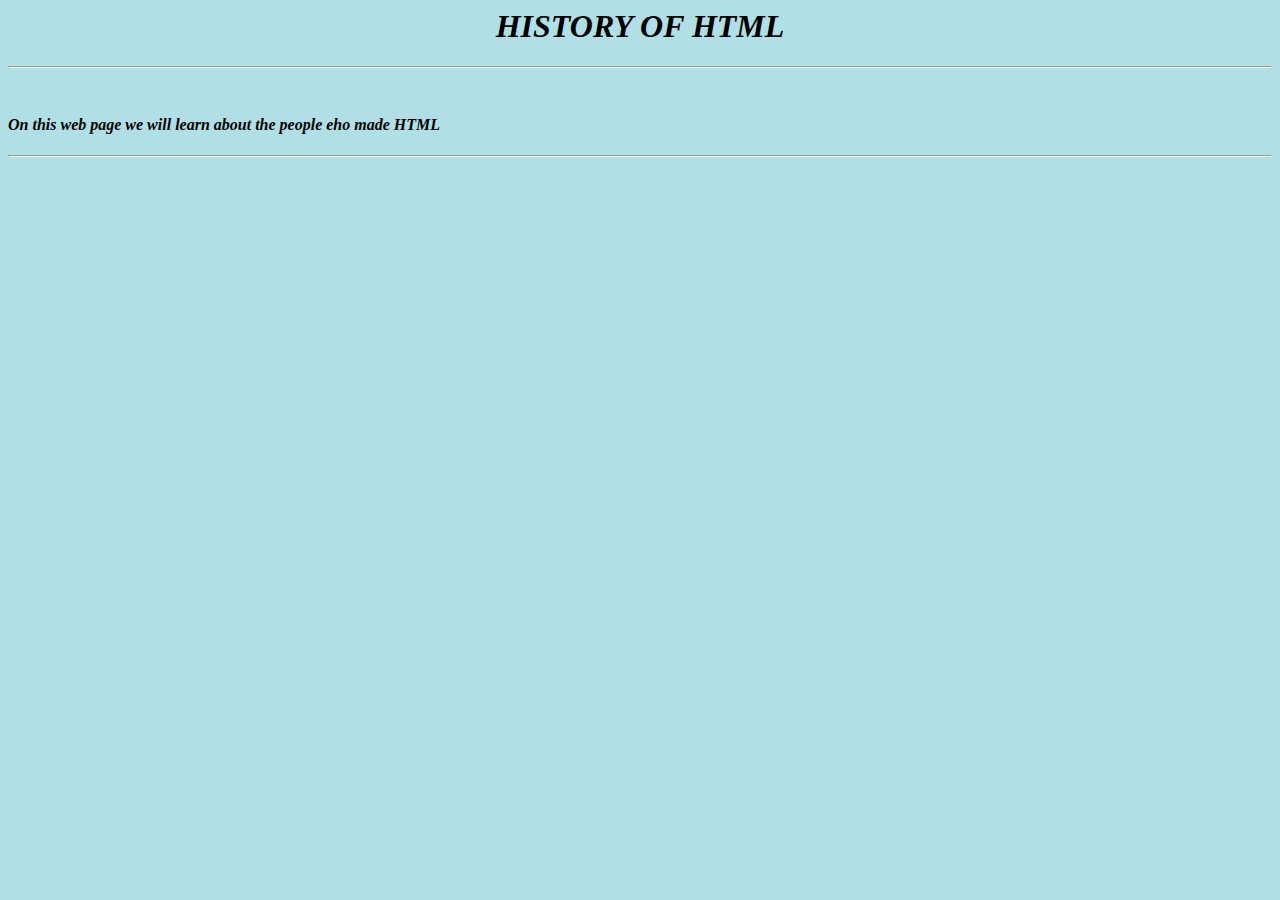
==== Index12.html @ c3f63dcb "Update Index12.html" ====
<body style="background-color:powderblue;">
<h1 align="center"><i>HISTORY OF HTML</i></h1>
<hr>
<br>
<h4><i>On this web page we will learn about the people eho made HTML</i></h4>
<hr>    
   
    
    
    
    
    
    
    
    
    
    
    
    
    
    
    
    
    
    
    
    
</body>
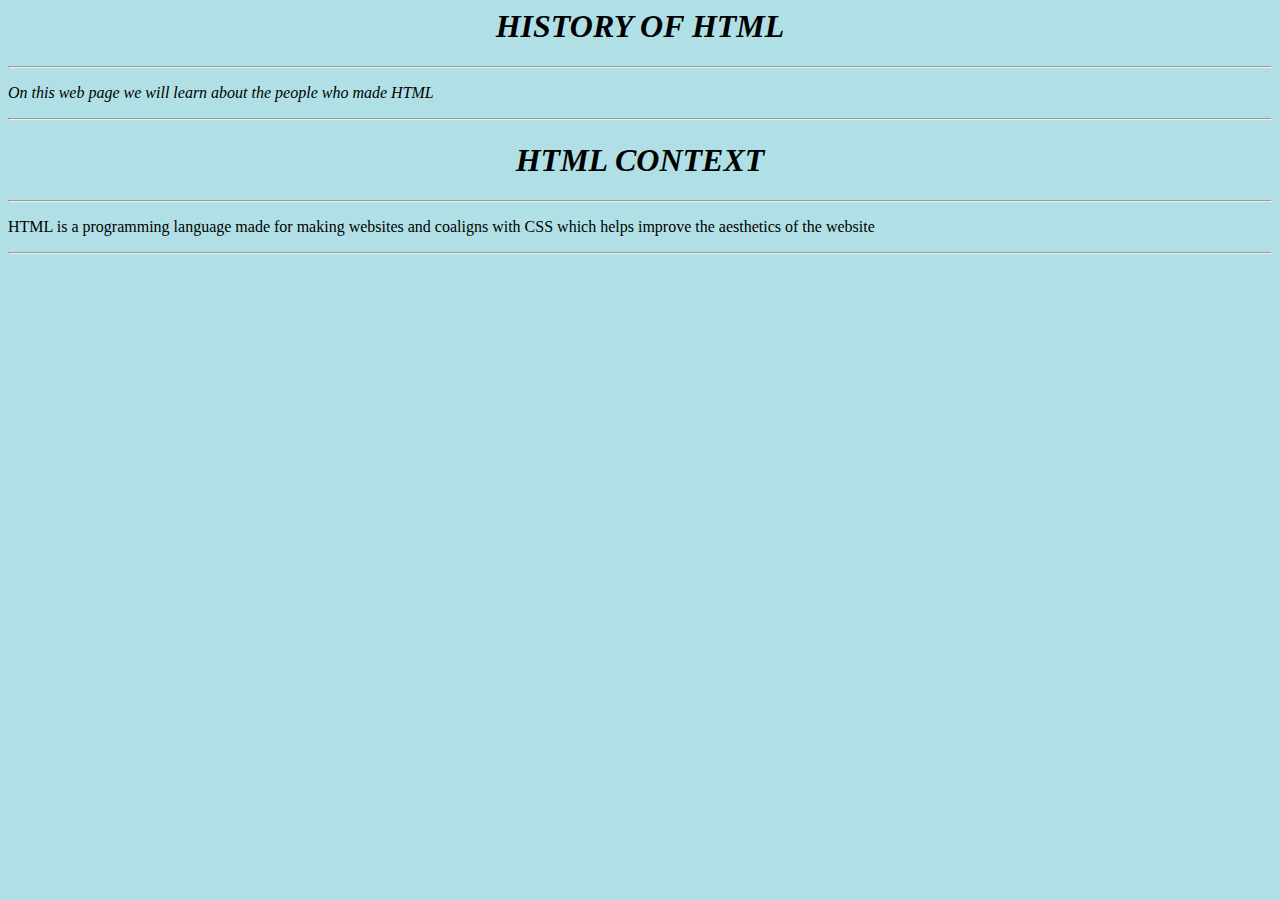
==== commit 99f420f7: "Update Index12.html" ====
--- a/Index12.html
+++ b/Index12.html
@@ -1,28 +1,12 @@
 <body style="background-color:powderblue;">
 <h1 align="center"><i>HISTORY OF HTML</i></h1>
 <hr>
-<br>
-<h4><i>On this web page we will learn about the people eho made HTML</i></h4>
-<hr>    
-   
-    
-    
-    
-    
-    
-    
-    
-    
-    
-    
-    
-    
-    
-    
-    
-    
-    
-    
-    
-    
+<p><i>On this web page we will learn about the people who made HTML</i></p>
+<hr> 
+<h1 align="center"><i>HTML CONTEXT</i></h1>
+<hr>
+<p>HTML is a programming language made for making websites and 
+coaligns with CSS which helps improve the aesthetics of the website</p> 
+<hr>
+
 </body>
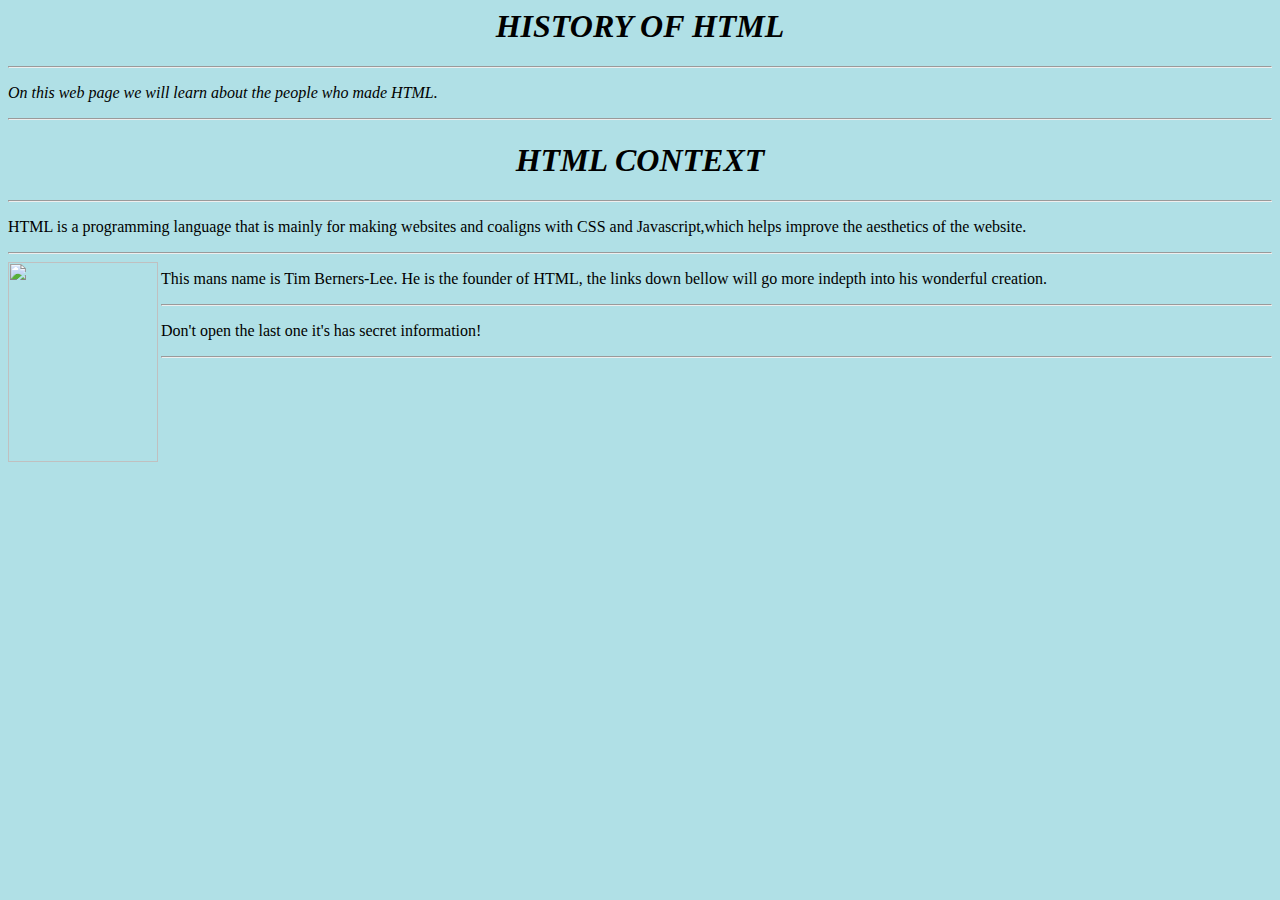
==== commit b674de26: "Update Index12.html" ====
--- a/Index12.html
+++ b/Index12.html
@@ -1,12 +1,17 @@
 <body style="background-color:powderblue;">
 <h1 align="center"><i>HISTORY OF HTML</i></h1>
 <hr>
-<p><i>On this web page we will learn about the people who made HTML</i></p>
+<p><i>On this web page we will learn about the people who made HTML.</i></p>
 <hr> 
 <h1 align="center"><i>HTML CONTEXT</i></h1>
 <hr>
-<p>HTML is a programming language made for making websites and 
-coaligns with CSS which helps improve the aesthetics of the website</p> 
+<p>HTML is a programming language that is mainly for making websites and 
+coaligns with CSS and Javascript,which helps improve the aesthetics of the website.</p> 
 <hr>
-
+<img src="https://upload.wikimedia.org/wikipedia/commons/thumb/c/c8/Tim_Berners-Lee_April_2009.jpg/170px-Tim_Berners-Lee_April_2009.jpg"  width="150" height="200" align="left">
+<p>This mans name is Tim Berners-Lee. He is the founder of
+HTML, the links down bellow will go more indepth into his wonderful creation.</p>
+<hr>
+<p>Don't open the last one it's has secret information!</p> 
+<hr>
 </body>
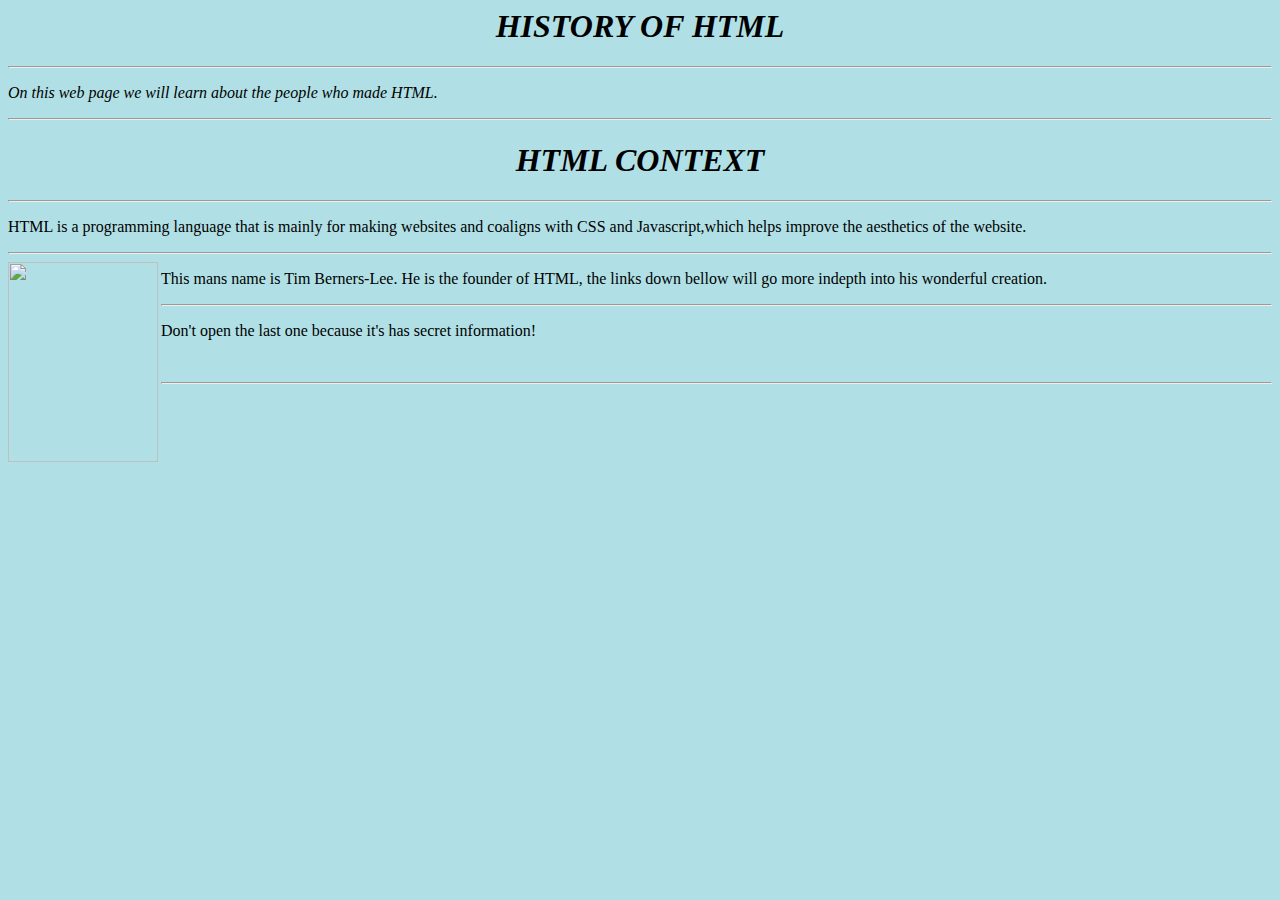
==== commit 45dc8144: "Update Index12.html" ====
--- a/Index12.html
+++ b/Index12.html
@@ -12,6 +12,7 @@
 <p>This mans name is Tim Berners-Lee. He is the founder of
 HTML, the links down bellow will go more indepth into his wonderful creation.</p>
 <hr>
-<p>Don't open the last one it's has secret information!</p> 
+<p>Don't open the last one because it's has secret information!</p> 
+<br>
 <hr>
 </body>
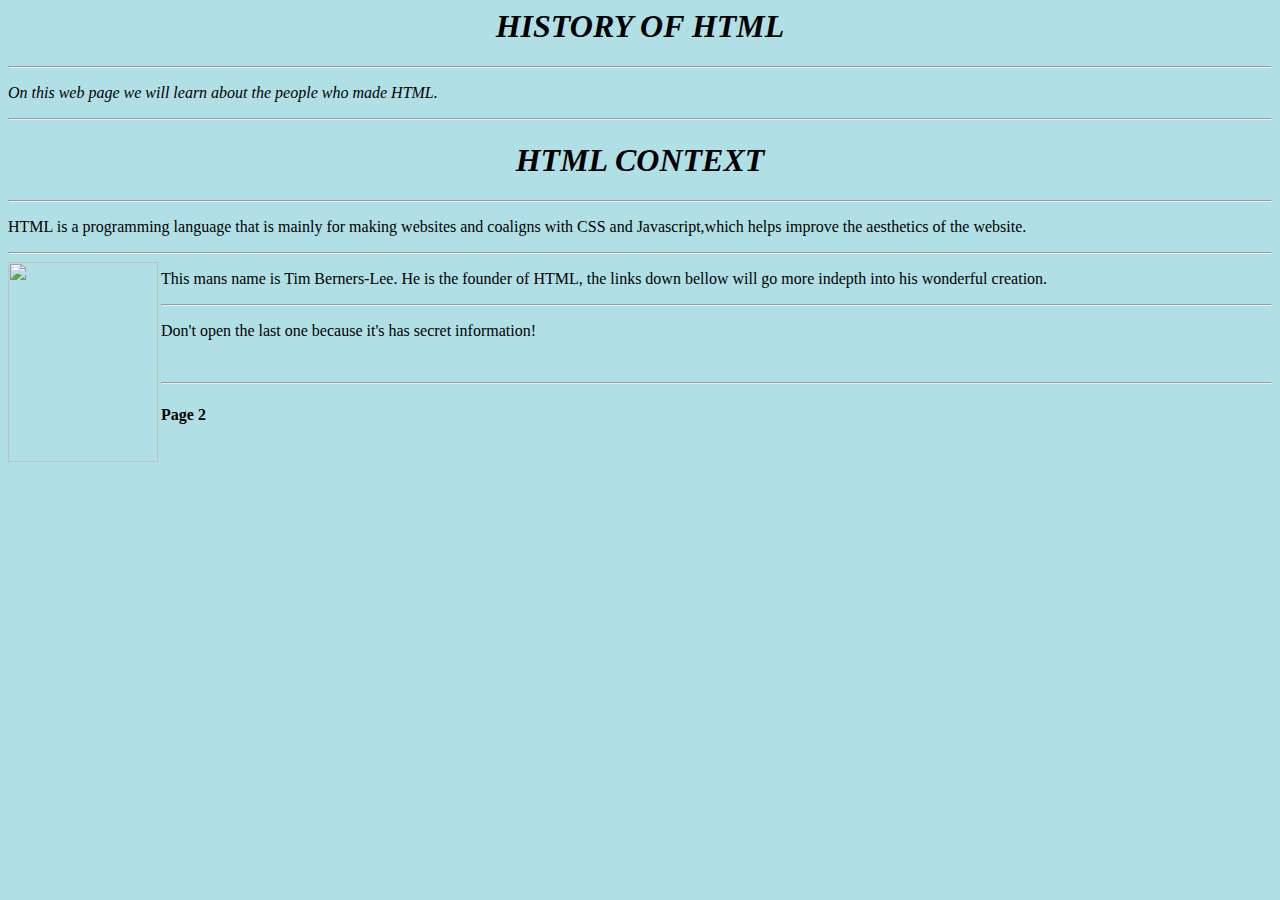
==== commit 7166ecaf: "Update Index12.html" ====
--- a/Index12.html
+++ b/Index12.html
@@ -15,4 +15,5 @@
 <p>Don't open the last one because it's has secret information!</p> 
 <br>
 <hr>
+<h4><a herf="page2.html">Page 2</a>
 </body>
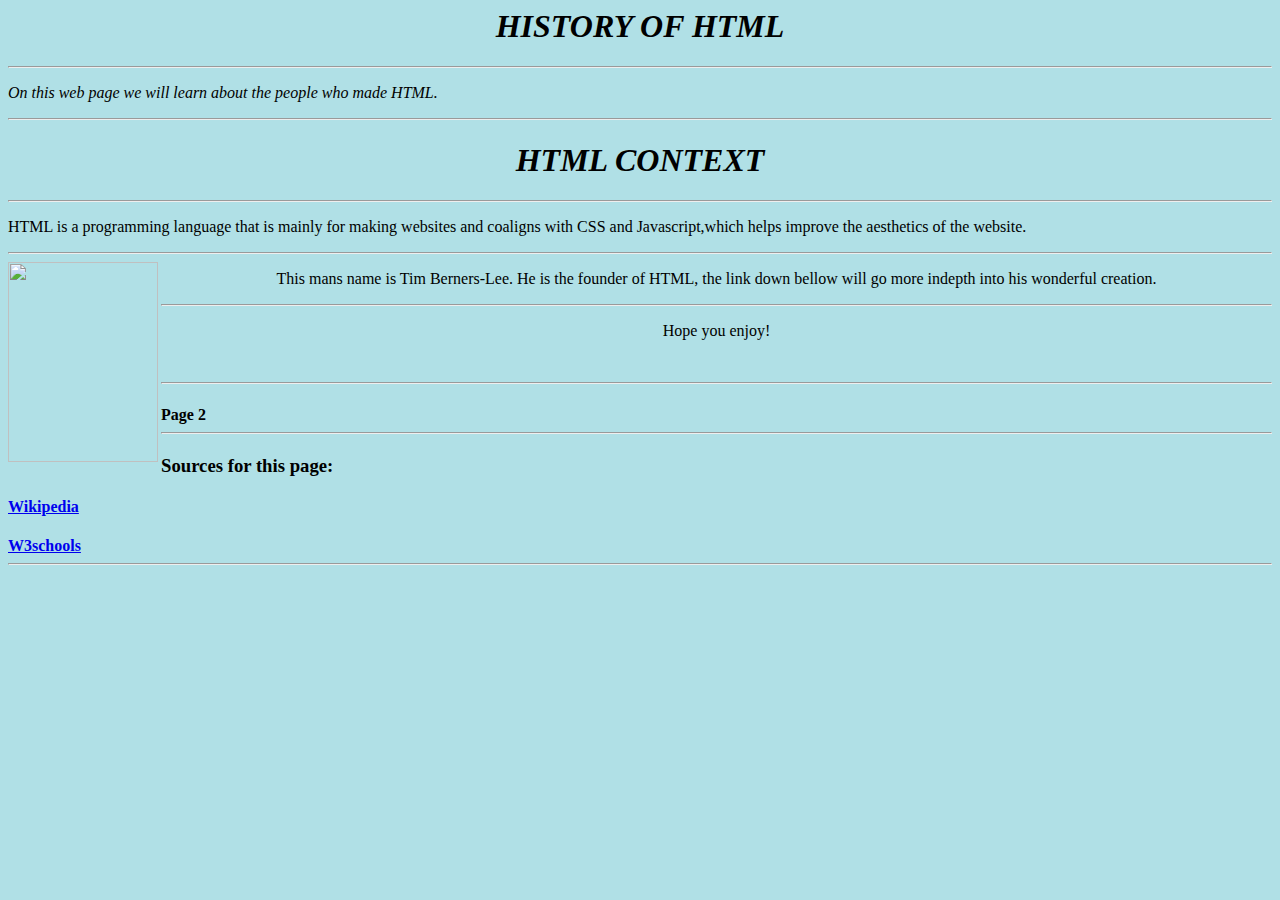
==== commit 3f7b2945: "Update Index12.html" ====
--- a/Index12.html
+++ b/Index12.html
@@ -9,11 +9,16 @@
 coaligns with CSS and Javascript,which helps improve the aesthetics of the website.</p> 
 <hr>
 <img src="https://upload.wikimedia.org/wikipedia/commons/thumb/c/c8/Tim_Berners-Lee_April_2009.jpg/170px-Tim_Berners-Lee_April_2009.jpg"  width="150" height="200" align="left">
-<p>This mans name is Tim Berners-Lee. He is the founder of
-HTML, the links down bellow will go more indepth into his wonderful creation.</p>
+<p align="center">This mans name is Tim Berners-Lee. He is the founder of
+HTML, the link down bellow will go more indepth into his wonderful creation.</p>
 <hr>
-<p>Don't open the last one because it's has secret information!</p> 
+<p align="center">Hope you enjoy!</p> 
 <br>
 <hr>
 <h4><a herf="page2.html">Page 2</a>
+<hr>    
+<h3>Sources for this page:</h3>
+<h4><a href="https://en.wikipedia.org/wiki/Tim_Berners-Lee">Wikipedia</a> 
+<h4><a href="https://www.w3schools.com/html/default.asp">W3schools</a>    
+<hr>
 </body>
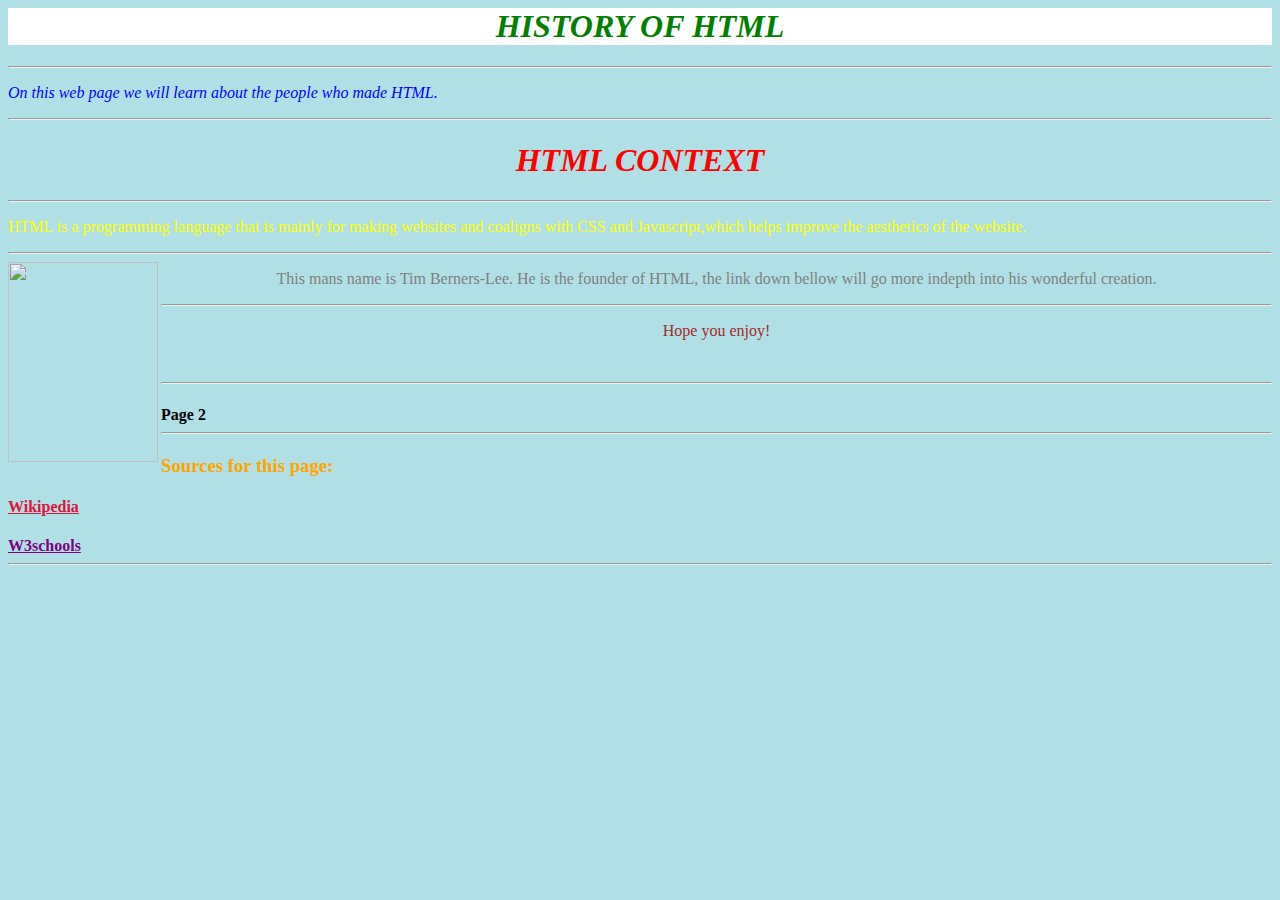
==== commit 4113ff8f: "Update Index12.html" ====
--- a/Index12.html
+++ b/Index12.html
@@ -1,24 +1,57 @@
+<html>
+<style>
+#myHeader1 {
+    color: green;
+    background-color: white;
+
+}
+#myHeader2 {
+    color: blue;   
+}
+#myHeader3 {
+    color: red;
+}
+#myHeader4 {
+    color: yellow;   
+}    
+#myHeader5 {
+    color: grey;   
+}
+#myHeader6 {
+    color: brown;    
+}
+#myHeader7 {
+    color: orange;
+}
+#myHeader8 {
+    color: crimson;
+}    
+#myHeader9 {
+    color: purple;   
+}
+</style>
+<body>
 <body style="background-color:powderblue;">
-<h1 align="center"><i>HISTORY OF HTML</i></h1>
+<h1 align="center" id="myHeader1"><i>HISTORY OF HTML</i></h1>
 <hr>
-<p><i>On this web page we will learn about the people who made HTML.</i></p>
+<p id="myHeader2"><i>On this web page we will learn about the people who made HTML.</i></p>
 <hr> 
-<h1 align="center"><i>HTML CONTEXT</i></h1>
+<h1 align="center" id="myHeader3"><i>HTML CONTEXT</i></h1>
 <hr>
-<p>HTML is a programming language that is mainly for making websites and 
+<p id="myHeader4">HTML is a programming language that is mainly for making websites and 
 coaligns with CSS and Javascript,which helps improve the aesthetics of the website.</p> 
 <hr>
 <img src="https://upload.wikimedia.org/wikipedia/commons/thumb/c/c8/Tim_Berners-Lee_April_2009.jpg/170px-Tim_Berners-Lee_April_2009.jpg"  width="150" height="200" align="left">
-<p align="center">This mans name is Tim Berners-Lee. He is the founder of
+<p align="center" id="myHeader5">This mans name is Tim Berners-Lee. He is the founder of
 HTML, the link down bellow will go more indepth into his wonderful creation.</p>
 <hr>
-<p align="center">Hope you enjoy!</p> 
+<p align="center" id="myHeader6">Hope you enjoy!</p> 
 <br>
 <hr>
 <h4><a herf="page2.html">Page 2</a>
 <hr>    
-<h3>Sources for this page:</h3>
-<h4><a href="https://en.wikipedia.org/wiki/Tim_Berners-Lee">Wikipedia</a> 
-<h4><a href="https://www.w3schools.com/html/default.asp">W3schools</a>    
+<h3 id="myHeader7">Sources for this page:</h3>
+<h4><a href="https://en.wikipedia.org/wiki/Tim_Berners-Lee" id="myHeader8">Wikipedia</a> 
+<h4><a href="https://www.w3schools.com/html/default.asp" id="myHeader9">W3schools</a>    
 <hr>
 </body>
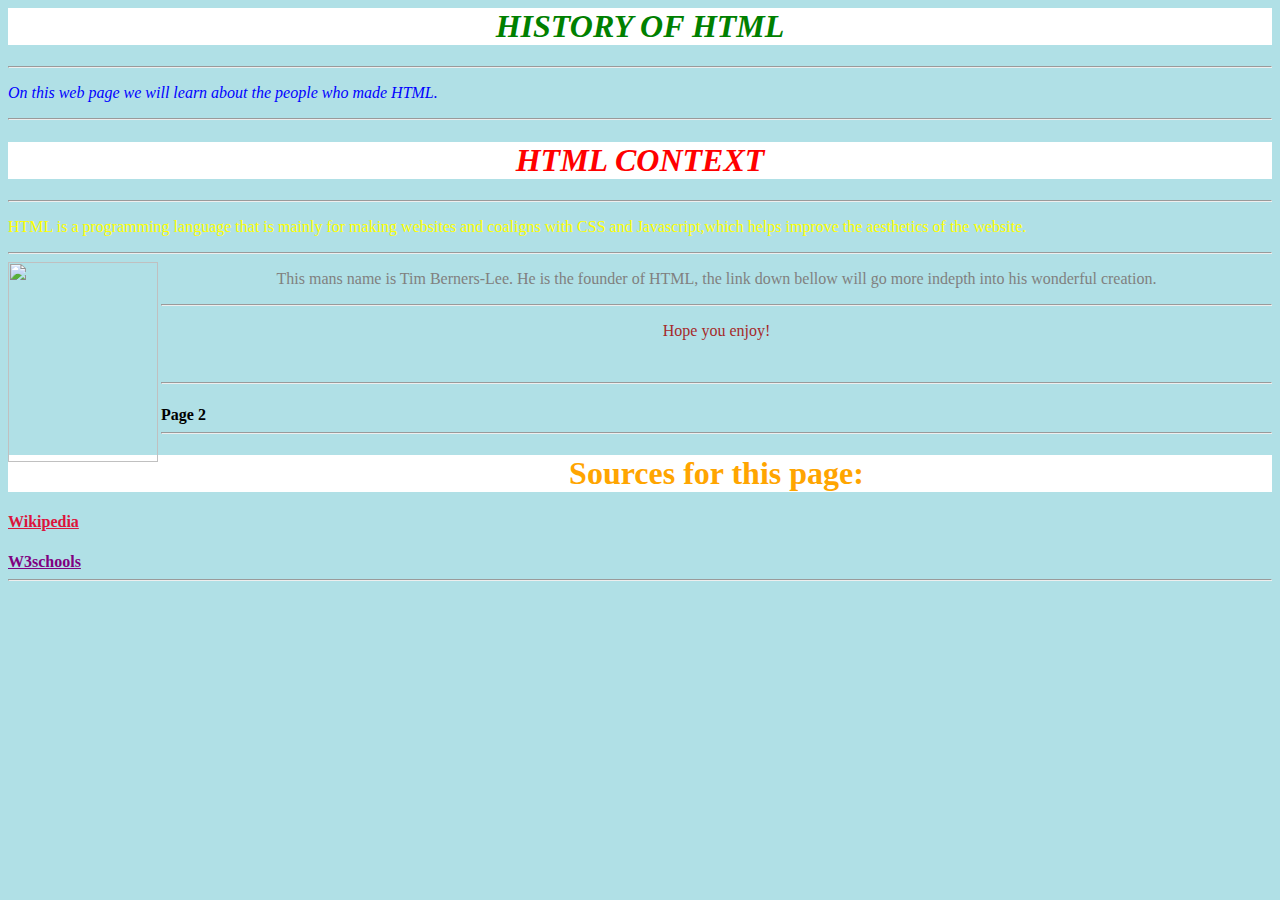
==== commit 3ba26ac8: "Update Index12.html" ====
--- a/Index12.html
+++ b/Index12.html
@@ -3,13 +3,13 @@
 #myHeader1 {
     color: green;
     background-color: white;
-
 }
 #myHeader2 {
     color: blue;   
 }
 #myHeader3 {
     color: red;
+    background-color: white;
 }
 #myHeader4 {
     color: yellow;   
@@ -22,6 +22,7 @@
 }
 #myHeader7 {
     color: orange;
+    background-color: white;
 }
 #myHeader8 {
     color: crimson;
@@ -42,15 +43,17 @@
 coaligns with CSS and Javascript,which helps improve the aesthetics of the website.</p> 
 <hr>
 <img src="https://upload.wikimedia.org/wikipedia/commons/thumb/c/c8/Tim_Berners-Lee_April_2009.jpg/170px-Tim_Berners-Lee_April_2009.jpg"  width="150" height="200" align="left">
+<footer>
 <p align="center" id="myHeader5">This mans name is Tim Berners-Lee. He is the founder of
 HTML, the link down bellow will go more indepth into his wonderful creation.</p>
 <hr>
-<p align="center" id="myHeader6">Hope you enjoy!</p> 
+<p align="center" id ="myHeader6">Hope you enjoy!</p> 
+</footer>
 <br>
 <hr>
 <h4><a herf="page2.html">Page 2</a>
 <hr>    
-<h3 id="myHeader7">Sources for this page:</h3>
+<h1 align="center" id="myHeader7">Sources for this page:</h1>
 <h4><a href="https://en.wikipedia.org/wiki/Tim_Berners-Lee" id="myHeader8">Wikipedia</a> 
 <h4><a href="https://www.w3schools.com/html/default.asp" id="myHeader9">W3schools</a>    
 <hr>
